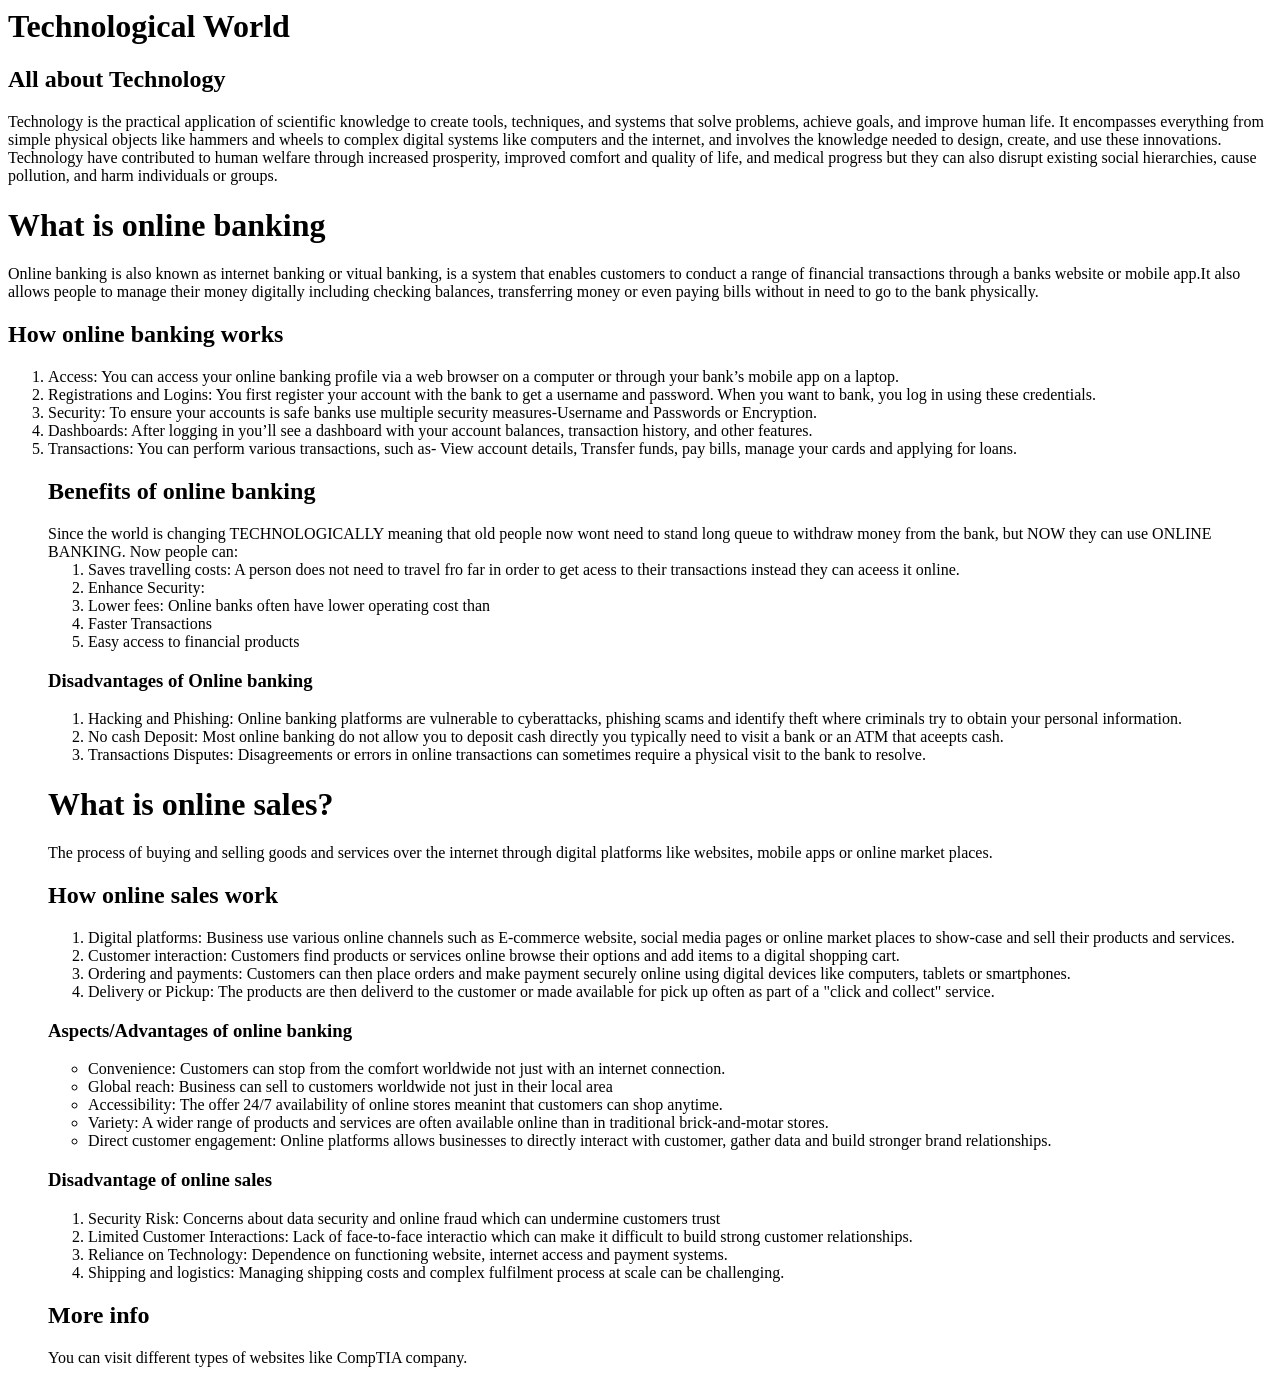
==== index.html @ 27f4fdeb "added files" ====
<!Doctype>
<html lang="en">
<head>
    <title>World around AI</title>
</head>
<body>
    <h1>Technological World</h1>
<h2>All about Technology</h2>
<p>Technology is the practical application of scientific knowledge to create tools, techniques, and systems that solve 
    problems, achieve goals, and improve human life. It encompasses everything from simple physical objects like hammers
     and wheels to complex digital systems like computers and the internet, and involves the knowledge needed to design, create,
      and use these innovations. Technology have contributed to human welfare through increased prosperity, improved comfort and
       quality of life, and medical progress but they can also disrupt existing social hierarchies, cause pollution, and harm
        individuals or groups. </p>

 <h1>What is online banking</h1> 
 <p>Online banking is also known as internet banking or vitual banking, is a system that enables customers to conduct 
    a range of financial transactions through a banks website or mobile app.It also allows people to manage their money
    digitally including checking balances, transferring money or even paying bills without in need to go to the bank 
    physically.
    <h2>How online banking works</h2>
<ol style=1.>
<li>Access: You can access your online banking profile via a web browser on a computer or through your bank’s mobile app
     on a laptop. </li>
<li>Registrations and Logins: You first register your account with the bank to get a username and password. When you want 
    to bank, you log in using these credentials. </li>
<li>Security: To ensure your accounts is safe banks use multiple security measures-Username and Passwords or Encryption. </li>
<li>Dashboards: After logging in you’ll see a dashboard with your account balances, transaction history, and other features. </li>
<li>Transactions: You can perform various transactions, such as- View account details, Transfer funds, pay bills, manage
     your cards and applying for loans. </li>

    <h2>Benefits of online banking</h2>
    Since the world is changing TECHNOLOGICALLY meaning that old people now wont need to stand long queue to withdraw
    money from the bank, but NOW they can use ONLINE BANKING. Now people can:
    <ol syle="disc">
        <li>Saves travelling costs: A person does not need to travel fro far in order to get acess to their transactions
            instead they can aceess it online. 
        </li>
    <li>Enhance Security:</li>
    <li>Lower fees: Online banks often have lower operating cost than</li>
    <li>Faster Transactions</li>
    <li>Easy access to financial products</li>
 </ol>
 <h3>Disadvantages of Online banking</h3>
 <ol>
<li>Hacking and Phishing: Online banking platforms are vulnerable to cyberattacks, phishing scams and identify
    theft where criminals try to obtain your personal information.
</li>
<li>No cash Deposit: Most online banking do not allow you to deposit cash directly you typically need to visit 
    a bank or an ATM that aceepts cash.
</li>
<li>Transactions Disputes: Disagreements or errors in online transactions can sometimes require a physical visit to
    the bank to resolve.
</li>

 </ol>
    <h1>
        What is online sales?
    </h1>
<p>
    The process of buying and selling goods and services over the internet through digital platforms like websites, 
    mobile apps or online market places.
</p>
<h2>How online sales work</h2>
  <ol style="1.">
<li>Digital platforms: Business use various online channels such as E-commerce website, social media pages
    or online market places to show-case and sell their products and services.
</li>
<li>Customer interaction: Customers find products or services online browse their options and add items to
    a digital shopping cart.
</li>
<li>Ordering and payments: Customers can then place orders and make payment securely online using digital 
    devices like computers, tablets or smartphones.
</li>
<li>Delivery or Pickup: The products are then deliverd to the customer or made available for pick up
    often as part of a "click and collect" service.
</li>
  </ol>
<h3>Aspects/Advantages of online banking</h3>
<ul>
    <li>Convenience: Customers can stop from the comfort worldwide not just with an internet connection.</li>
    <li>Global reach: Business can sell to customers worldwide not just in their local area</li>
    <li>Accessibility: The offer 24/7 availability of online stores meanint that customers can shop anytime.</li>
    <li>Variety: A wider range of products and services are often available online than in traditional
        brick-and-motar stores.
    </li>
    <li>Direct customer engagement: Online platforms allows businesses to directly interact with customer,
        gather data and build stronger brand relationships.
    </li>
</ul>
<h3>Disadvantage of online sales</h3>
<ol>
<li>Security Risk: Concerns about data security and online fraud which can undermine customers trust</li>
<li>Limited Customer Interactions: Lack of face-to-face interactio which can make it difficult to build
    strong customer relationships.
</li>
<li>Reliance on Technology: Dependence on functioning website, internet access and payment systems.
</li>
<li>Shipping and logistics: Managing shipping costs and complex fulfilment process at scale can be
    challenging.
</li>
</ol>
<h2>More info</h2>
<p>You can visit different types of websites like CompTIA company. </p.

</body>


</html>
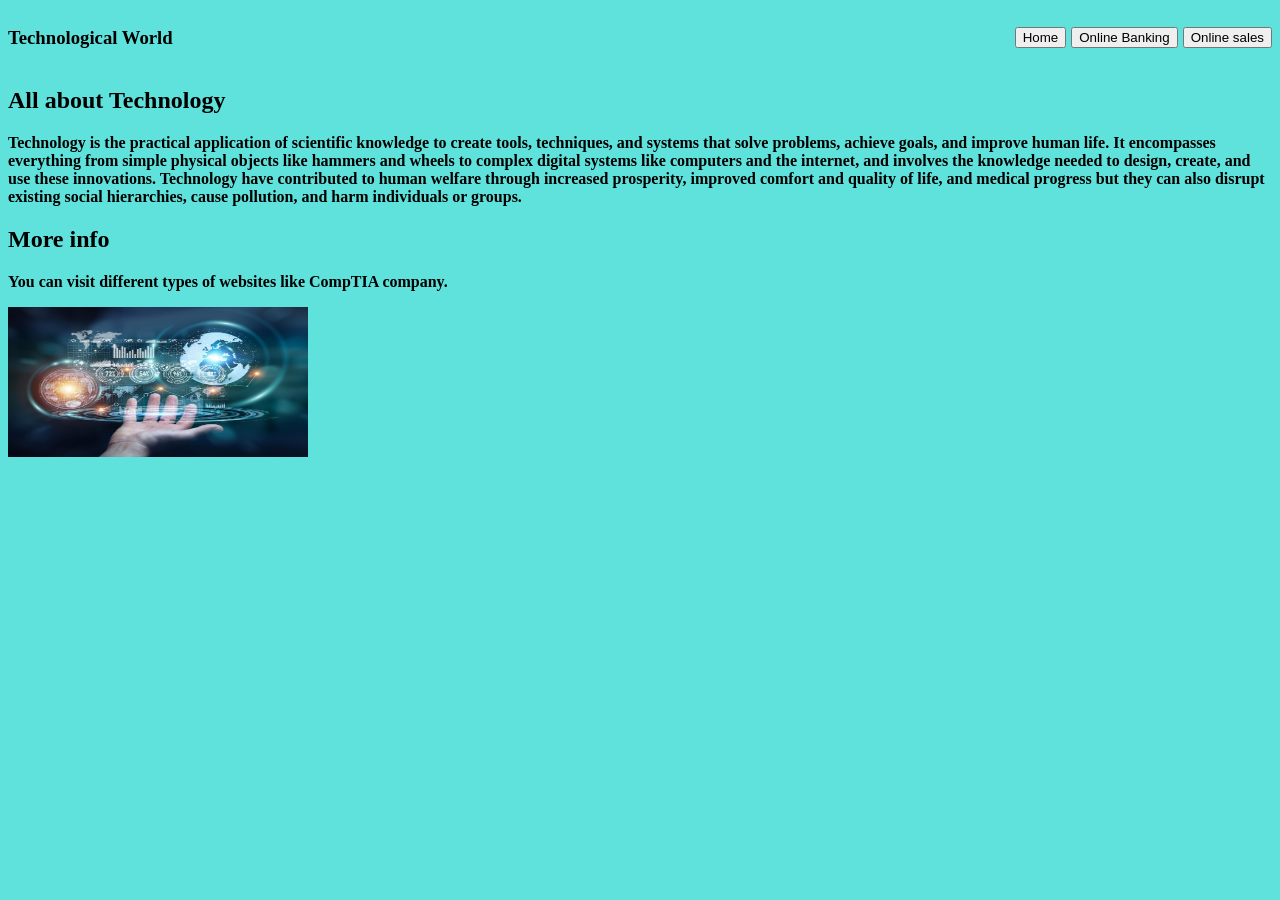
==== commit 18d81d07: "updated" ====
--- a/index.html
+++ b/index.html
@@ -2,108 +2,30 @@
 <html lang="en">
 <head>
     <title>World around AI</title>
+    <link rel ="stylesheet" href="style.css">
+    <script src="script.js"></script>
 </head>
+<!--<img src="LS,jpg.jpg" alt="banking image">-->
 <body>
-    <h1>Technological World</h1>
-<h2>All about Technology</h2>
-<p>Technology is the practical application of scientific knowledge to create tools, techniques, and systems that solve 
+    <section>
+        <section class="navbar">
+        <h1>Technological World</h1>
+        <section class="button">
+        <button onclick="navigate('index.html')">Home</button>
+        <button onclick="navigate('Online Banking.html')">Online Banking</button>
+        <button onclick="navigate('Online sales.html')">Online sales</button>
+        </section>
+    </section>
+       
+    <h2>All about Technology</h2>
+    <p>Technology is the practical application of scientific knowledge to create tools, techniques, and systems that solve 
     problems, achieve goals, and improve human life. It encompasses everything from simple physical objects like hammers
      and wheels to complex digital systems like computers and the internet, and involves the knowledge needed to design, create,
       and use these innovations. Technology have contributed to human welfare through increased prosperity, improved comfort and
        quality of life, and medical progress but they can also disrupt existing social hierarchies, cause pollution, and harm
         individuals or groups. </p>
-
- <h1>What is online banking</h1> 
- <p>Online banking is also known as internet banking or vitual banking, is a system that enables customers to conduct 
-    a range of financial transactions through a banks website or mobile app.It also allows people to manage their money
-    digitally including checking balances, transferring money or even paying bills without in need to go to the bank 
-    physically.
-    <h2>How online banking works</h2>
-<ol style=1.>
-<li>Access: You can access your online banking profile via a web browser on a computer or through your bank’s mobile app
-     on a laptop. </li>
-<li>Registrations and Logins: You first register your account with the bank to get a username and password. When you want 
-    to bank, you log in using these credentials. </li>
-<li>Security: To ensure your accounts is safe banks use multiple security measures-Username and Passwords or Encryption. </li>
-<li>Dashboards: After logging in you’ll see a dashboard with your account balances, transaction history, and other features. </li>
-<li>Transactions: You can perform various transactions, such as- View account details, Transfer funds, pay bills, manage
-     your cards and applying for loans. </li>
-
-    <h2>Benefits of online banking</h2>
-    Since the world is changing TECHNOLOGICALLY meaning that old people now wont need to stand long queue to withdraw
-    money from the bank, but NOW they can use ONLINE BANKING. Now people can:
-    <ol syle="disc">
-        <li>Saves travelling costs: A person does not need to travel fro far in order to get acess to their transactions
-            instead they can aceess it online. 
-        </li>
-    <li>Enhance Security:</li>
-    <li>Lower fees: Online banks often have lower operating cost than</li>
-    <li>Faster Transactions</li>
-    <li>Easy access to financial products</li>
- </ol>
- <h3>Disadvantages of Online banking</h3>
- <ol>
-<li>Hacking and Phishing: Online banking platforms are vulnerable to cyberattacks, phishing scams and identify
-    theft where criminals try to obtain your personal information.
-</li>
-<li>No cash Deposit: Most online banking do not allow you to deposit cash directly you typically need to visit 
-    a bank or an ATM that aceepts cash.
-</li>
-<li>Transactions Disputes: Disagreements or errors in online transactions can sometimes require a physical visit to
-    the bank to resolve.
-</li>
-
- </ol>
-    <h1>
-        What is online sales?
-    </h1>
-<p>
-    The process of buying and selling goods and services over the internet through digital platforms like websites, 
-    mobile apps or online market places.
-</p>
-<h2>How online sales work</h2>
-  <ol style="1.">
-<li>Digital platforms: Business use various online channels such as E-commerce website, social media pages
-    or online market places to show-case and sell their products and services.
-</li>
-<li>Customer interaction: Customers find products or services online browse their options and add items to
-    a digital shopping cart.
-</li>
-<li>Ordering and payments: Customers can then place orders and make payment securely online using digital 
-    devices like computers, tablets or smartphones.
-</li>
-<li>Delivery or Pickup: The products are then deliverd to the customer or made available for pick up
-    often as part of a "click and collect" service.
-</li>
-  </ol>
-<h3>Aspects/Advantages of online banking</h3>
-<ul>
-    <li>Convenience: Customers can stop from the comfort worldwide not just with an internet connection.</li>
-    <li>Global reach: Business can sell to customers worldwide not just in their local area</li>
-    <li>Accessibility: The offer 24/7 availability of online stores meanint that customers can shop anytime.</li>
-    <li>Variety: A wider range of products and services are often available online than in traditional
-        brick-and-motar stores.
-    </li>
-    <li>Direct customer engagement: Online platforms allows businesses to directly interact with customer,
-        gather data and build stronger brand relationships.
-    </li>
-</ul>
-<h3>Disadvantage of online sales</h3>
-<ol>
-<li>Security Risk: Concerns about data security and online fraud which can undermine customers trust</li>
-<li>Limited Customer Interactions: Lack of face-to-face interactio which can make it difficult to build
-    strong customer relationships.
-</li>
-<li>Reliance on Technology: Dependence on functioning website, internet access and payment systems.
-</li>
-<li>Shipping and logistics: Managing shipping costs and complex fulfilment process at scale can be
-    challenging.
-</li>
-</ol>
 <h2>More info</h2>
-<p>You can visit different types of websites like CompTIA company. </p.
-
+<p>You can visit different types of websites like CompTIA company. </p>
+<img src="LS,jpg.jpg" alt="banking image" width="300px" height="150px">
 </body>
-
-
-</html>+</html>
--- a/style.css
+++ b/style.css
@@ -0,0 +1,17 @@
+body{
+    /*background-image:url('Ls.jpg') ;
+    background-size: cover;*/
+    background-color: rgb(95, 226, 220);
+    color: black;
+    font-weight: bold;
+    
+}
+.navbar{
+   display: flex; 
+   justify-content: space-between;
+   align-items: center;
+}
+.button{
+    display: flex;
+    gap: 5px;
+}
